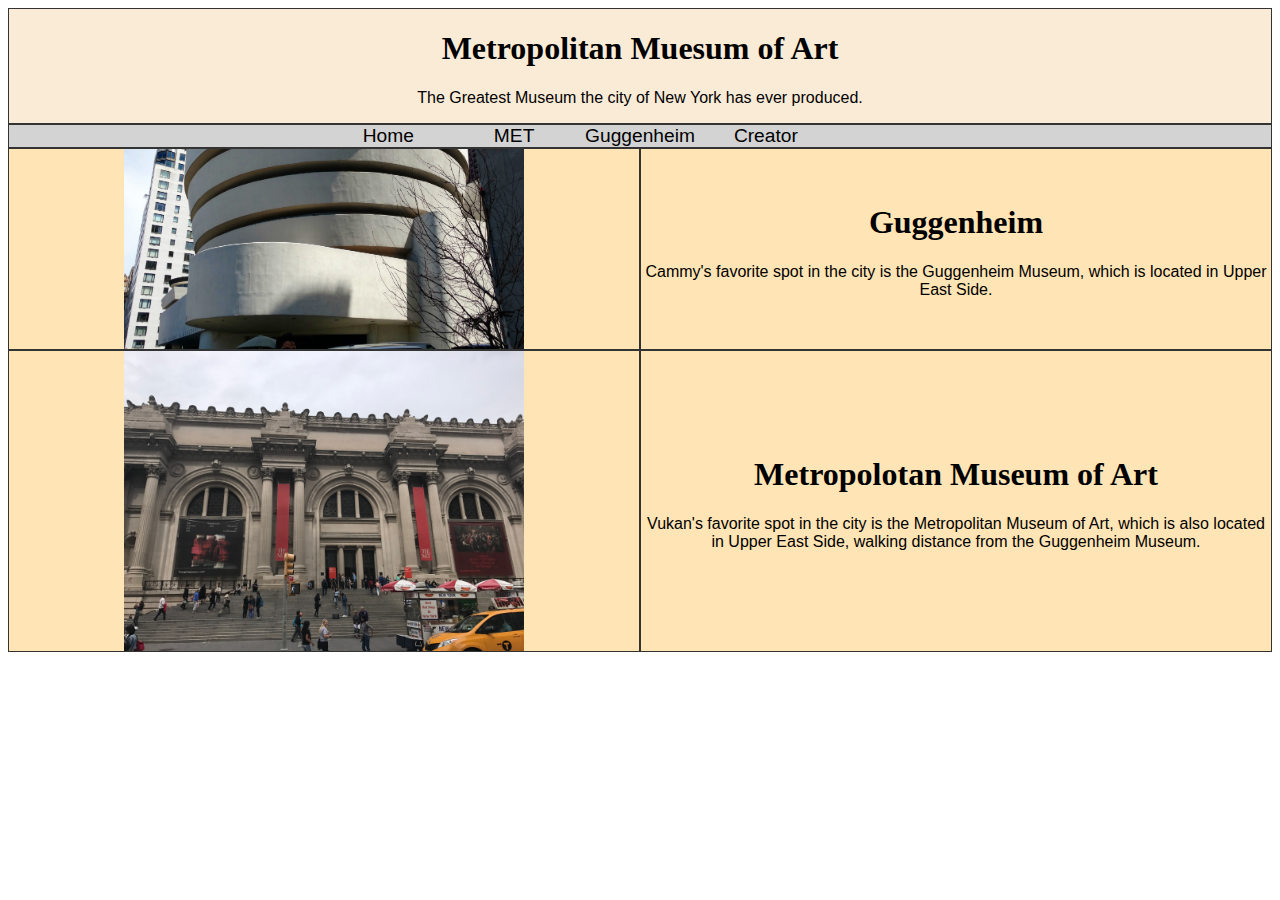
==== index.html @ f6fba66e "Add files via upload" ====
<!doctype html>
<html>
    <head>
       <link rel="stylesheet" href="style.css">
        <meta charset="utf-8">
        <title>Home</title>
    </head>
    <body>
       <main class="grid">
  <header>
  <div>
  <h1>Metropolitan Muesum of Art</h1>
      <p>The Greatest Museum the city of New York has ever produced.</p></div>
  </header>
  <content>
    <nav class="container">
    <div class="1">
    <a href="index.html" class="navLinks">Home</a>
    </div>
    <div class="2">
    <a href="museum.html"  class="navLinks">MET</a>
    </div>
    <div class="3">
    <a href="guggenheim.html"  class="navLinks">Guggenheim</a>
    </div>
    <div class="4">
    <a href="about.html"  class="navLinks">Creator</a>
    </div>
  </nav>
  </content>
  <detailimage>
  <div class="media">
    <div class="image">
		  <img src="images/moma.jpg" width="400" height="300" style="float:left" >
		</div>
      </div>
      </detailimage>
      <sidebar><div><h1>Guggenheim
</h1><p>Cammy's favorite spot in the city is the Guggenheim Museum, which is located in Upper East Side.</p></div>
      </sidebar>
<images><div><img src="images/front.JPG" width="400" height="300" style="float:left"></div></images>
           <maintext><div><h1>Metropolotan Museum of Art</h1><p>Vukan's favorite spot in the city is the Metropolitan Museum of Art, which is also located in Upper East Side, walking distance from the Guggenheim Museum.</p></div></maintext>   
</main> 
    </body>
</html>
---- style.css ----
@supports (grid-area: auto){
  
  .grid{
    display: grid;
    grid-template-columns: 1fr 1fr 1fr 1fr;
    grid-template-rows: minmax(100px, auto);
    grid-template-areas: 
      "header header header header"
      "content content content content"
      "detail detail sidebar sidebar"
      "images images text text"
  }
  
  header{ grid-area: header; }
  
  content{ grid-area: content; }
    
  detailimage{ grid-area: detail; }

    sidebar{grid-area: sidebar; }
    
    images{grid-area: images; }
    
    maintext{grid-area: text; }
  
} /* end @supports */ 


header,content,detailimage,sidebar,images,maintext{
  display: flex;
  justify-content: center;
  align-items: center;
  border: 1px solid #333;
/*   height: 10em;  */
}

.media{
        grid-column: 1 / 2;
        grid-row: 1;
        display: grid;
        grid-template-columns: 1fr;
        grid-template-rows: 200px auto auto;
        position: relative;
    } 
    
    .media .image{
        height: 200px;
        grid-column: 1;
        grid-row: 1;
        position: relative;
        overflow: hidden; 
        transform: rotate(180deg);
    }

header{
   background-color: antiquewhite;
}

content{
  background-color: lightgray;
    font-family: 'Open Sans Condensed', sans-serif;
}
detailimage{
  background-color: moccasin;
}
sidebar{
  background-color: moccasin;
  text-align: center;
}
images{
  background-color: moccasin;
}
maintext{
  background-color: moccasin;
    text-align: center;
}
p{
  color: black;
  font-weight: 50;
  font-size: 1em;
  font-family: Helvetica Neue, Calibri, Arial, Open Sans, sans-serif;
  text-align: center;
}

h1{
    text-align: center;
}

h2{
    text-align: center;
    color:black;
}

nav {
  display: grid;
  grid-template-columns: repeat(5, 1fr);
  grid-auto-rows: auto;
  grid-gap: 1em;
  align-items: center;
  text-align: center;
  
}

@media screen and (max-width: 900px) {
  nav {
    grid-template-columns: 100%;
    grid-template-rows: auto;
    grid-gap: 1em;
 }
}  

.1 {
  grid-column: 1;
}

.2 {
  grid-column: 2;
}

.3 {
  grid-column: 4;
}

.4 {
  grid-column: 5;
}

.navLinks {
  font-family: 'Ubuntu', sans-serif;
  font-size: 1.2em;
  text-decoration: none;
  color: black;
}

.navLinks:hover {
  color: white;
}

#twist {
  color: blue;
}

ul{
    list-style-type: circle;
    text-align: center;    
    color: black;
}

h1{
	text-align: center;
}

h2{
    text-align: center;
}

.img-with-text img {
    display: block;
    margin: 0 auto;
	width: 400px;
    height: 400px;	
}

p{
	text-align: center;
}

img{
    transform: rotate(180deg);
}
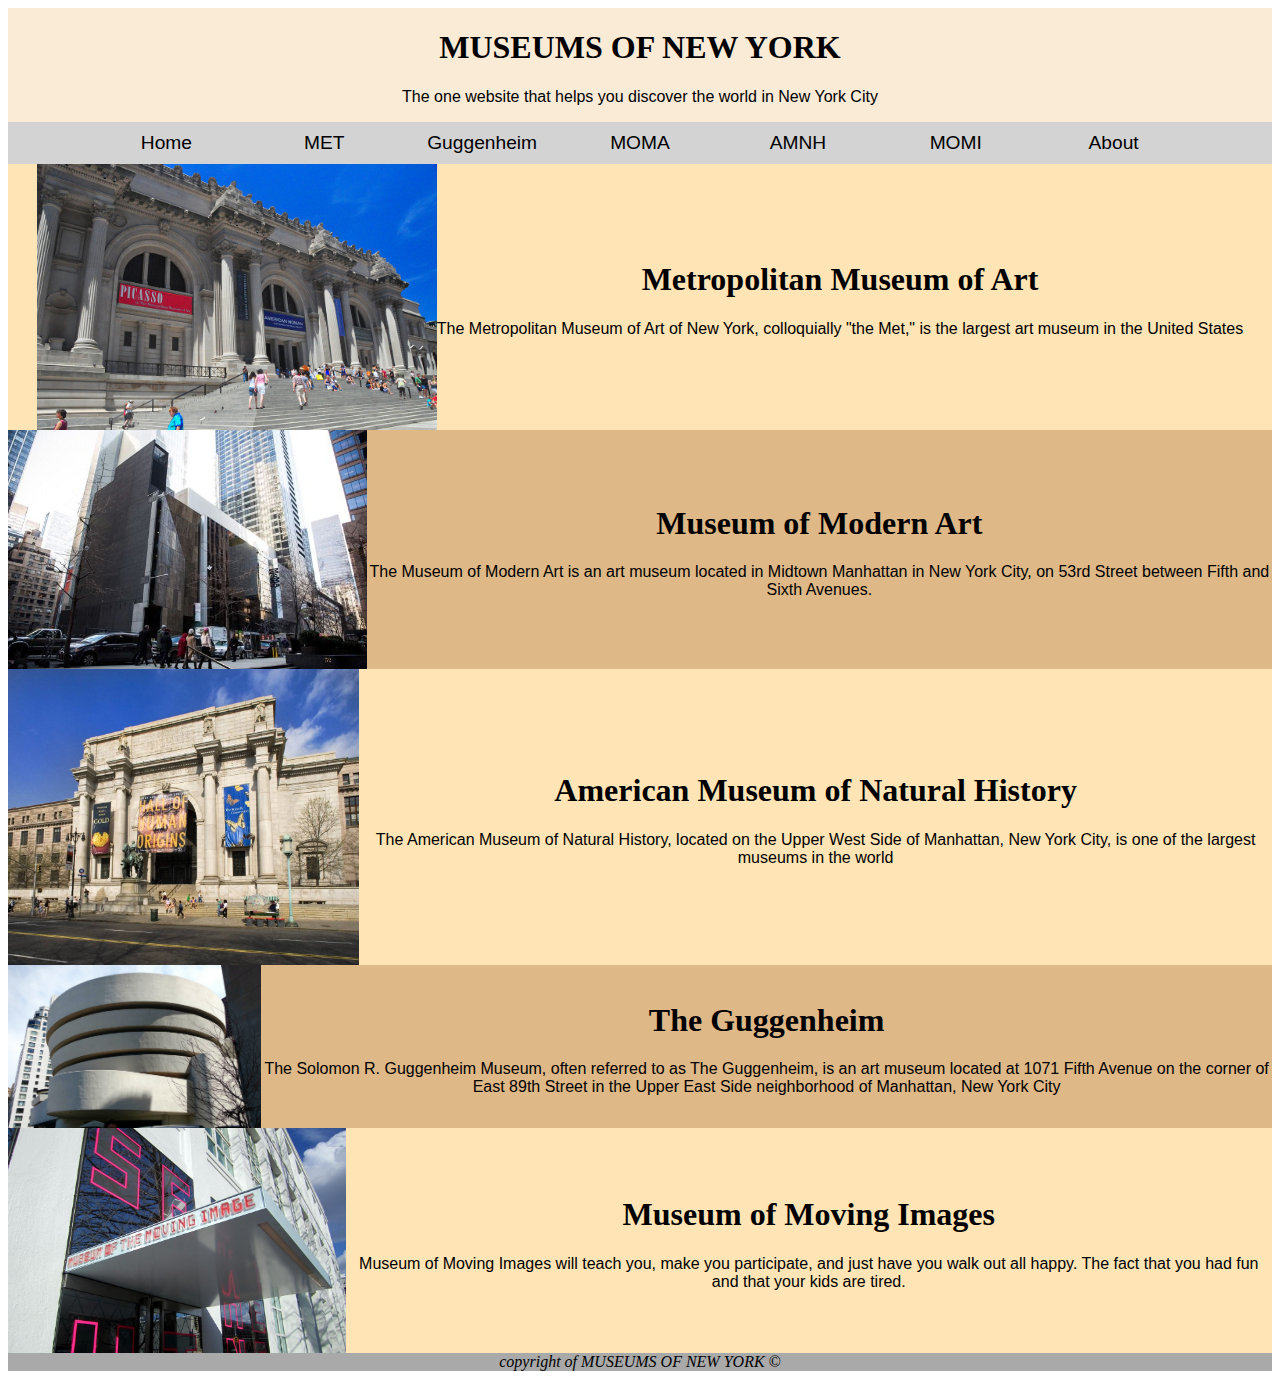
==== commit eab29b3c: "Add files via upload" ====
--- a/index.html
+++ b/index.html
@@ -1,45 +1,96 @@
 <!doctype html>
 <html>
-    <head>
-       <link rel="stylesheet" href="style.css">
-        <meta charset="utf-8">
-        <title>Home</title>
-    </head>
-    <body>
-       <main class="grid">
-  <header>
-  <div>
-  <h1>Metropolitan Muesum of Art</h1>
-      <p>The Greatest Museum the city of New York has ever produced.</p></div>
-  </header>
-  <content>
-    <nav class="container">
-    <div class="1">
-    <a href="index.html" class="navLinks">Home</a>
-    </div>
-    <div class="2">
-    <a href="museum.html"  class="navLinks">MET</a>
-    </div>
-    <div class="3">
-    <a href="guggenheim.html"  class="navLinks">Guggenheim</a>
-    </div>
-    <div class="4">
-    <a href="about.html"  class="navLinks">Creator</a>
-    </div>
-  </nav>
-  </content>
-  <detailimage>
-  <div class="media">
-    <div class="image">
-		  <img src="images/moma.jpg" width="400" height="300" style="float:left" >
-		</div>
-      </div>
-      </detailimage>
-      <sidebar><div><h1>Guggenheim
-</h1><p>Cammy's favorite spot in the city is the Guggenheim Museum, which is located in Upper East Side.</p></div>
-      </sidebar>
-<images><div><img src="images/front.JPG" width="400" height="300" style="float:left"></div></images>
-           <maintext><div><h1>Metropolotan Museum of Art</h1><p>Vukan's favorite spot in the city is the Metropolitan Museum of Art, which is also located in Upper East Side, walking distance from the Guggenheim Museum.</p></div></maintext>   
-</main> 
-    </body>
-</html>+<head>
+   <meta name="viewport" content="width=device-width, initial-scale=1.0">
+    <link rel="stylesheet" href="css/style.css">
+    <meta charset="utf-8">
+    <title>Home</title>
+</head>
+
+<body>
+    <main class="grid">
+        <header>
+            <div>
+                <h1>MUSEUMS OF NEW YORK </h1>
+                <p>The one website that helps you discover the world in New York City</p>
+            </div>
+        </header>
+        <content>
+            <nav class="container">
+               <div class="one">
+                    <a href="index.html" class="navLinks">Home</a>
+                </div>
+                <div class="two">
+                    <a href="museum.html" class="navLinks" >MET</a>
+                </div>
+                <div class="three">
+                    <a href="guggenheim.html" class="navLinks">Guggenheim</a>
+                </div>
+                <div class="four">
+                    <a href="moma.html" class="navLinks">MOMA</a>
+                </div>
+                <div class="five">
+                    <a href="amnh.html" class="navLinks">AMNH</a>
+                </div>
+                <div class="six">
+                    <a href="momi.html" class="navLinks">MOMI</a>
+                </div>
+                <div class="seven">
+                    <a href="about.html" class="navLinks">About</a>
+                </div>
+            </nav>
+        </content>
+        <detailimage>
+            <div>
+                <img src="images/met.jpg" width="400" height="300" style="max-width:100%;height:auto;">
+            </div>
+            <div>
+                <h1>Metropolitan Museum of Art</h1>
+                <p>The Metropolitan Museum of Art of New York, colloquially "the Met," is the largest art museum in the United States</p>
+            </div>
+        </detailimage>
+        <sidebar>
+            <div class="image">
+                <img src="images/modernart.jpg" width="400" height="300" style="max-width:100%;height:auto;">
+            </div>  
+            <div>
+                <h1>Museum of Modern Art</h1>
+                <p>The Museum of Modern Art is an art museum located in Midtown Manhattan in New York City, on 53rd Street between Fifth and Sixth Avenues.</p>
+            </div>
+        </sidebar>
+        <article>
+            <div class="image">
+                <img src="images/amnh.jpg" width="400" height="300" style="max-width:100%;height:auto;">
+            </div>
+            <div>
+                <h1>American Museum of Natural History</h1>
+                <p>The American Museum of Natural History, located on the Upper West Side of Manhattan, New York City, is one of the largest museums in the world</p>
+            </div> 
+        </article>
+        <maintext>
+            <div class="image">
+                <img src="images/moma.jpg" width="400" height="300" style="max-width:100%;height:auto;">
+            </div>
+            <div>
+                <h1>The Guggenheim</h1>
+                <p>The Solomon R. Guggenheim Museum, often referred to as The Guggenheim, is an art museum located at 1071 Fifth Avenue on the corner of East 89th Street in the Upper East Side neighborhood of Manhattan, New York City</p>
+            </div>
+        </maintext>
+        <extraconent>
+            <div class="image">
+                <img src="images/moving.jpg" width="400" height="300" style="max-width:100%;height:auto;">
+            </div>
+            <div>
+                <h1>Museum of Moving Images</h1>
+                <p>Museum of Moving Images will teach you, make you participate, and just have you walk out all happy. The fact that you had fun and that your kids are tired.</p>
+            </div>
+        </extraconent>
+        <footer>
+            <div>
+                <i>copyright of MUSEUMS OF NEW YORK ©</i>
+            </div>
+        </footer>
+    </main>
+</body>
+
+</html>
--- a/css/style.css
+++ b/css/style.css
@@ -0,0 +1,167 @@
+@supports (grid-area: auto){
+  
+  .grid{
+    display: table;
+    grid-template-columns: 1fr 1fr 1fr 1fr;
+      grid-template-rows: minmax(100px, auto);
+    grid-auto-flow: column;
+    grid-template-areas: 
+      "header header header header"
+      "content content content content"
+      "detail detail detail detail"
+      "sidebar sidebar sidebar sidebar"
+      "article article article article"
+      "text text text text"
+      "extra extra extra extra"
+  }
+  
+  header{ grid-area: header; }
+  
+  content{ grid-area: content; }
+    
+  detailimage{ grid-area: detail; }
+
+  sidebar{grid-area: sidebar; }
+    
+    article{ grid-area: article; }
+    
+    maintext{ grid-area: text; }
+    
+    extraconent{grid-area: extra; }
+    
+      footer{ grid-area: footer; }
+  
+  
+} /* end @supports */ 
+
+header,content,detailimage,sidebar,article,maintext,extraconent,footer{
+  display: flex;
+  justify-content: center;
+  align-items: center;
+/*   height: 10em;  */
+}
+
+header{
+   background-color: antiquewhite;
+}
+
+content{
+  background-color: lightgray;
+    font-family: 'Open Sans Condensed', sans-serif;
+}
+detailimage{
+  background-color: moccasin;
+  text-align: center;
+}
+sidebar{
+  background-color: burlywood;
+  text-align: center;
+ 
+}
+article{
+  background-color: moccasin;
+    text-align: center;
+   
+}
+maintext{
+  background-color: burlywood;
+    text-align: center;       
+}
+
+extraconent{
+  background-color: moccasin;
+    text-align: center;
+}
+
+footer{
+  background-color: darkgrey;
+    text-align: center;
+}
+
+p{
+  color: black;
+  font-weight: 50;
+  font-size: 1em;
+  font-family: Helvetica Neue, Calibri, Arial, Open Sans, sans-serif;
+  text-align: center;
+}
+
+nav {
+  display: grid;
+  grid-template-columns: repeat(7, 1fr);
+  grid-auto-rows: auto;
+  grid-gap: 3em;
+  margin-top: 10px;
+  margin-bottom: 10px;
+  align-items: center;
+  text-align: center;
+  
+}
+
+@media screen and (max-width: 900px) {
+  nav {
+    grid-template-columns: 100%;
+    grid-template-rows: auto;
+    grid-gap: 1em;
+ }
+}  
+
+.1 {
+  grid-column: 1;
+}
+
+.2 {
+  grid-column: 2;
+}
+
+.3 {
+  grid-column: 4;
+}
+
+.4 {
+  grid-column: 5;
+}
+
+.navLinks {
+  font-family: 'Ubuntu', sans-serif;
+  font-size: 1.2em;
+  text-decoration: none;
+  color: black;
+}
+
+.navLinks:hover {
+  color: white;
+}
+
+#twist {
+  color: blue;
+}
+
+ul{
+    list-style-type: circle;
+    text-align: center;    
+    color: black;
+}
+
+h1{
+	text-align: center;
+}
+
+h2{
+    text-align: center;
+}
+
+.img-with-text img {
+    display: block;
+    margin: 0 auto;
+	width: 400px;
+    height: 400px;	
+}
+
+p{
+	text-align: center;
+}
+
+img{
+   display: table;
+}
